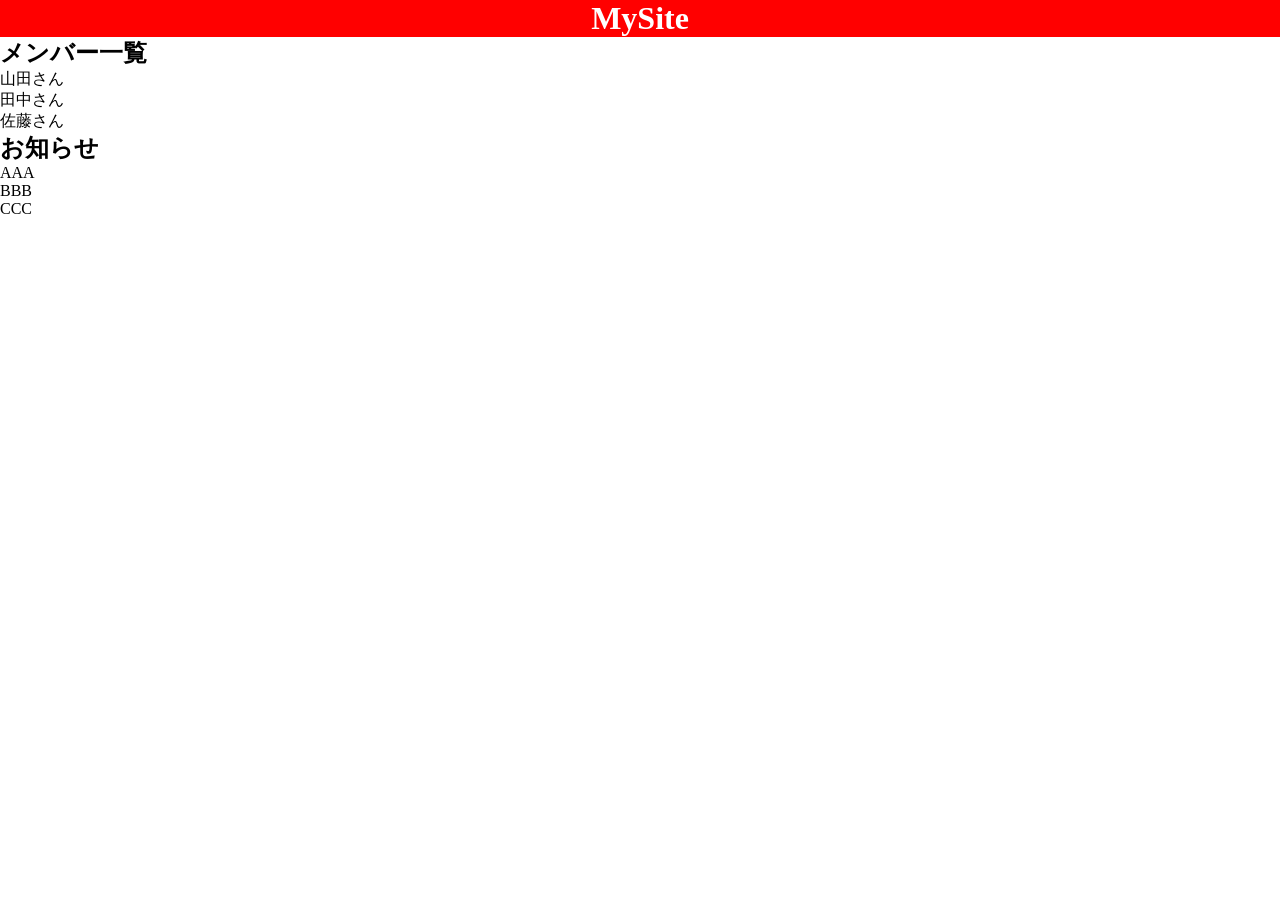
==== index.html @ ffc4cf58 "お知らせ実装" ====
<!DOCTYPE html>
<html lang="ja">
<head>
    <meta charset="UTF-8">
    <meta name="viewport" content="width=device-width, initial-scale=1.0">
    <link rel="stylesheet" href="css/style.css">
    <title>MySite</title>
</head>
<body>
    <h1>MySite</h1>
    <h2>メンバー一覧</h2>
    <ul>
        <li>山田さん</li>
        <li>田中さん</li>
        <li>佐藤さん</li>
    </ul>
    <h2>お知らせ</h2>
    <li>AAA</li>
    <li>BBB</li>
    <li>CCC</li>
    <script>
        // 並び替え機能
    </script>
</body>
</html>
---- css/style.css ----
@charset "utf-8";

* {
    margin: 0;
    padding: 0;
    list-style: none;
    text-decoration: none;
}

h1 {
    background: red;
    color: white;
    text-align: center;
}
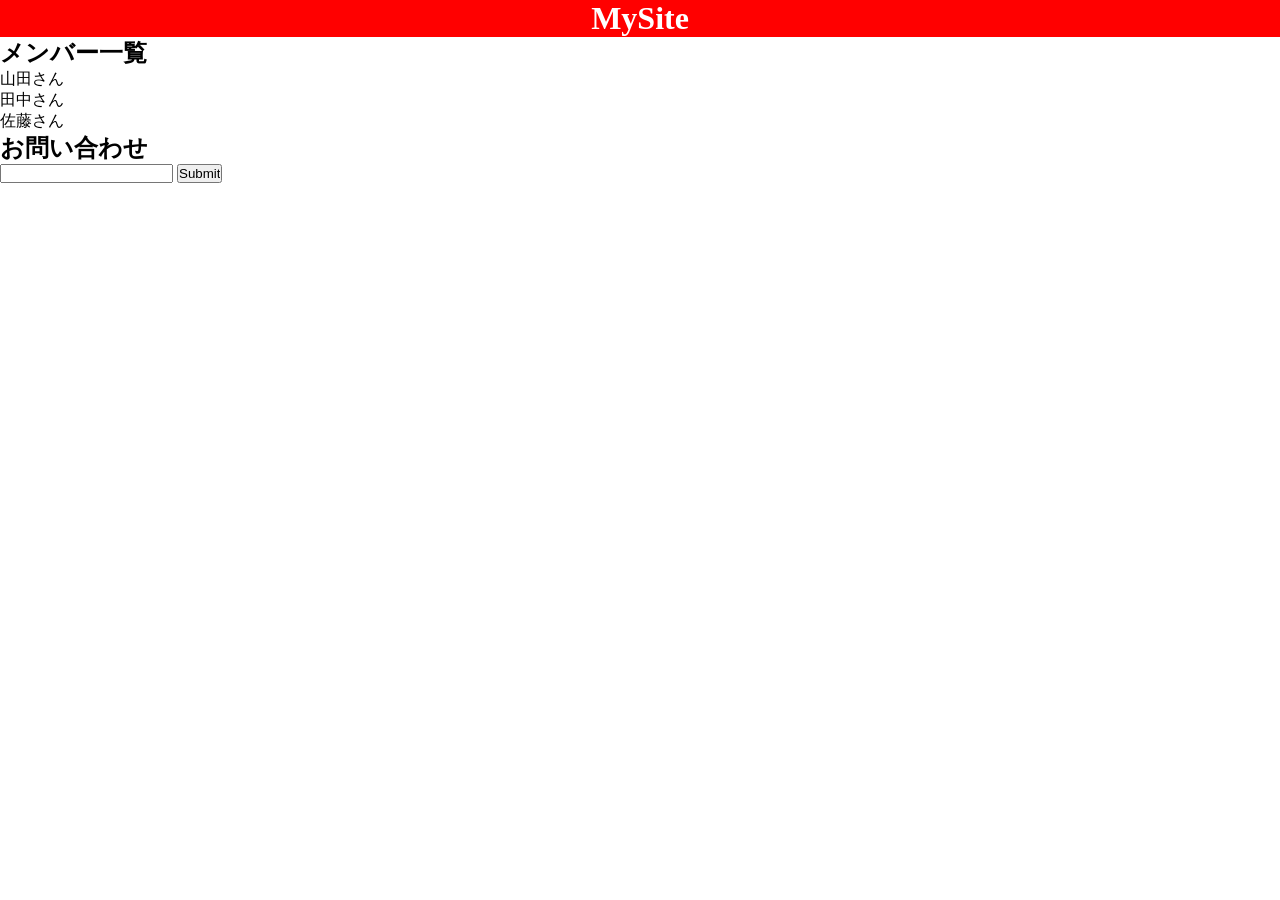
==== commit 88b606a4: "お問い合わせ実装" ====
--- a/index.html
+++ b/index.html
@@ -14,10 +14,11 @@
         <li>田中さん</li>
         <li>佐藤さん</li>
     </ul>
-    <h2>お知らせ</h2>
-    <li>AAA</li>
-    <li>BBB</li>
-    <li>CCC</li>
+    <h2>お問い合わせ</h2>
+    <form action="">
+        <input type="text">
+        <input type="submit">
+    </form>
     <script>
         // 並び替え機能
     </script>
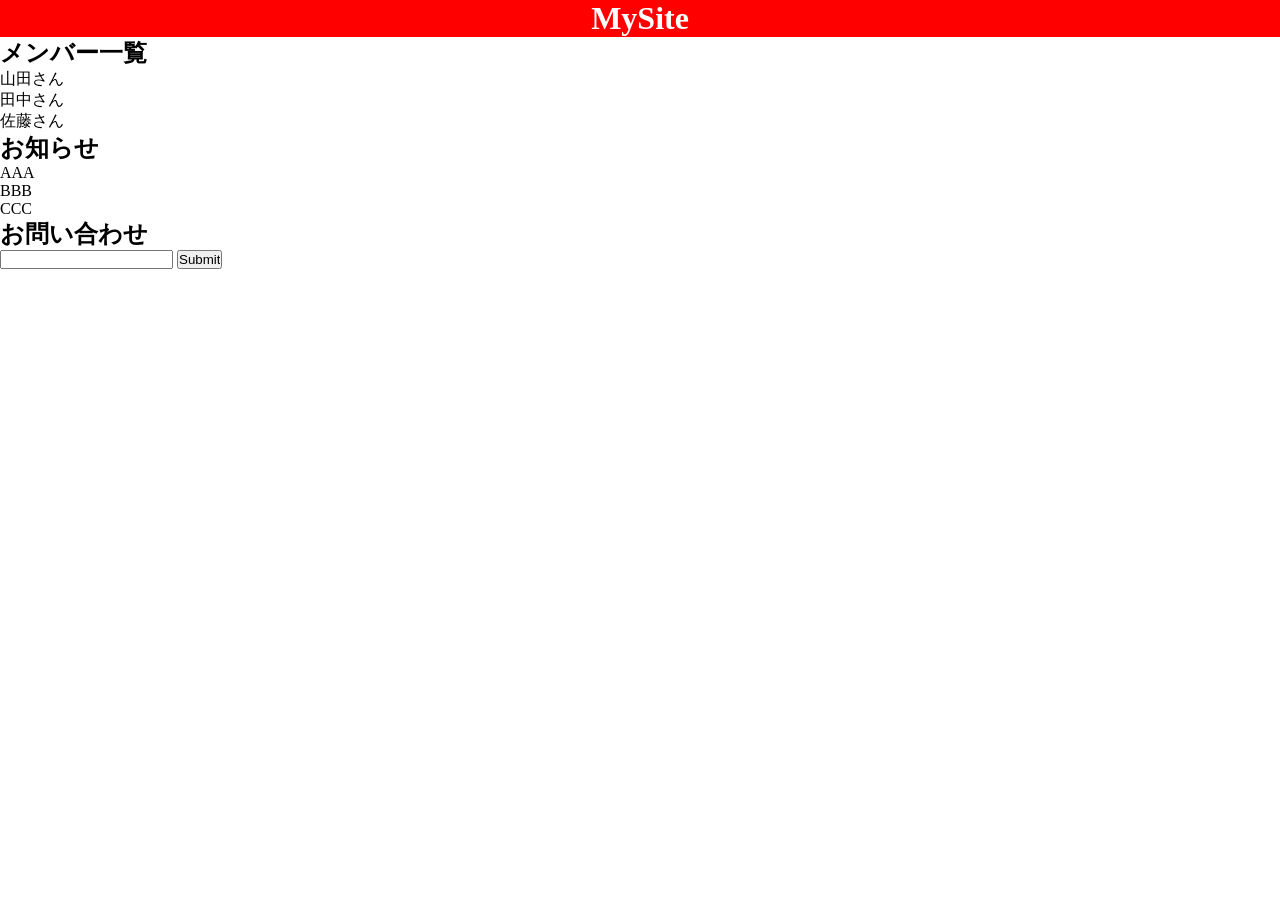
==== commit e8a07420: "お知らせ、お問い合わせ追加 # Conflicts: #	index.html" ====
--- a/index.html
+++ b/index.html
@@ -14,13 +14,20 @@
         <li>田中さん</li>
         <li>佐藤さん</li>
     </ul>
+
+    <h2>お知らせ</h2>
+    <li>AAA</li>
+    <li>BBB</li>
+    <li>CCC</li>
+
     <h2>お問い合わせ</h2>
     <form action="">
         <input type="text">
         <input type="submit">
     </form>
-    <script>
-        // 並び替え機能
+
+    <script src="js/script.js">
+
     </script>
 </body>
 </html>
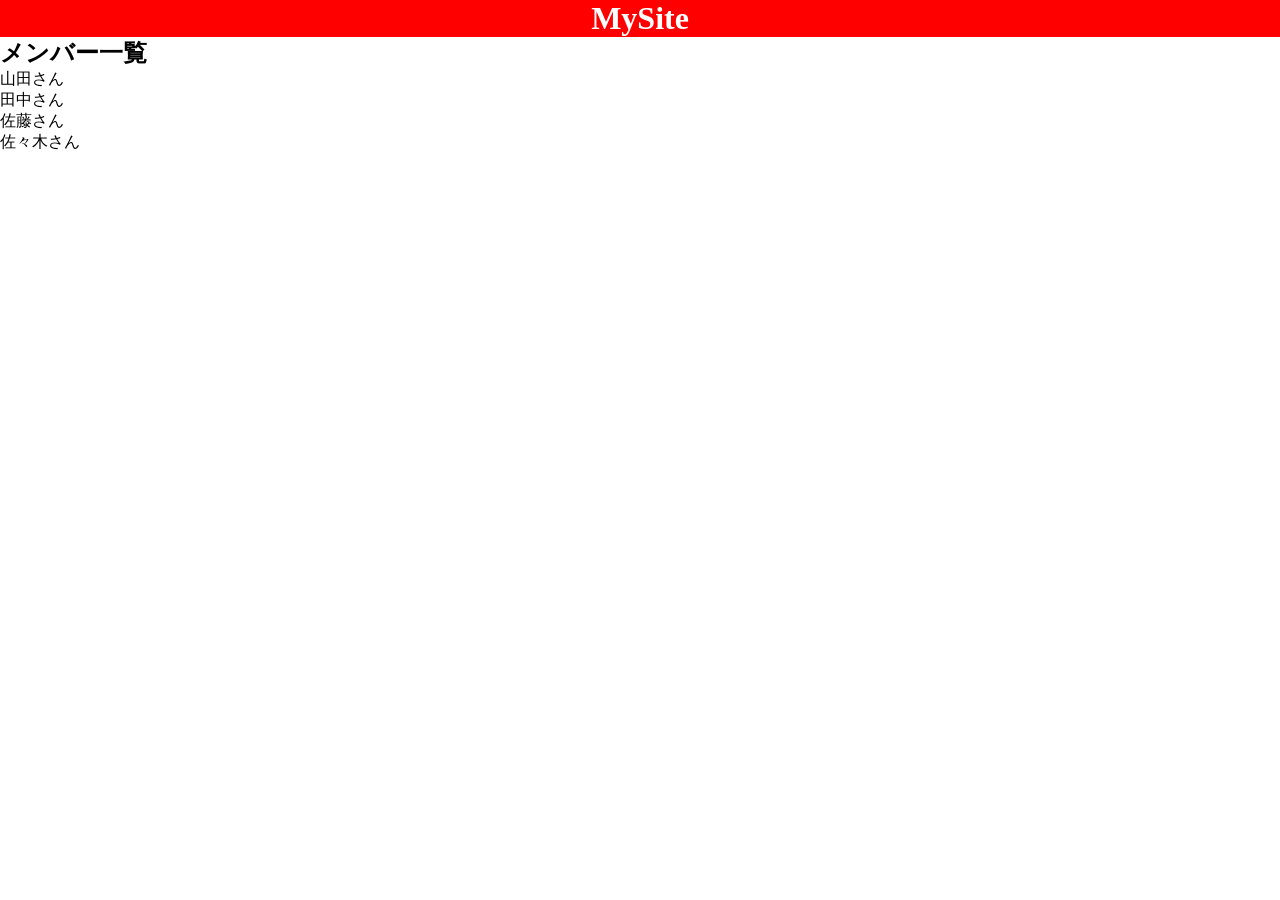
==== commit 47b34796: "メンバー追加" ====
--- a/index.html
+++ b/index.html
@@ -13,21 +13,11 @@
         <li>山田さん</li>
         <li>田中さん</li>
         <li>佐藤さん</li>
+        <li>佐々木さん</li>
     </ul>
-
-    <h2>お知らせ</h2>
-    <li>AAA</li>
-    <li>BBB</li>
-    <li>CCC</li>
-
-    <h2>お問い合わせ</h2>
-    <form action="">
-        <input type="text">
-        <input type="submit">
-    </form>
-
-    <script src="js/script.js">
-
+    <script>
+        // 並び替え機能
+        // 検索機能
     </script>
 </body>
 </html>
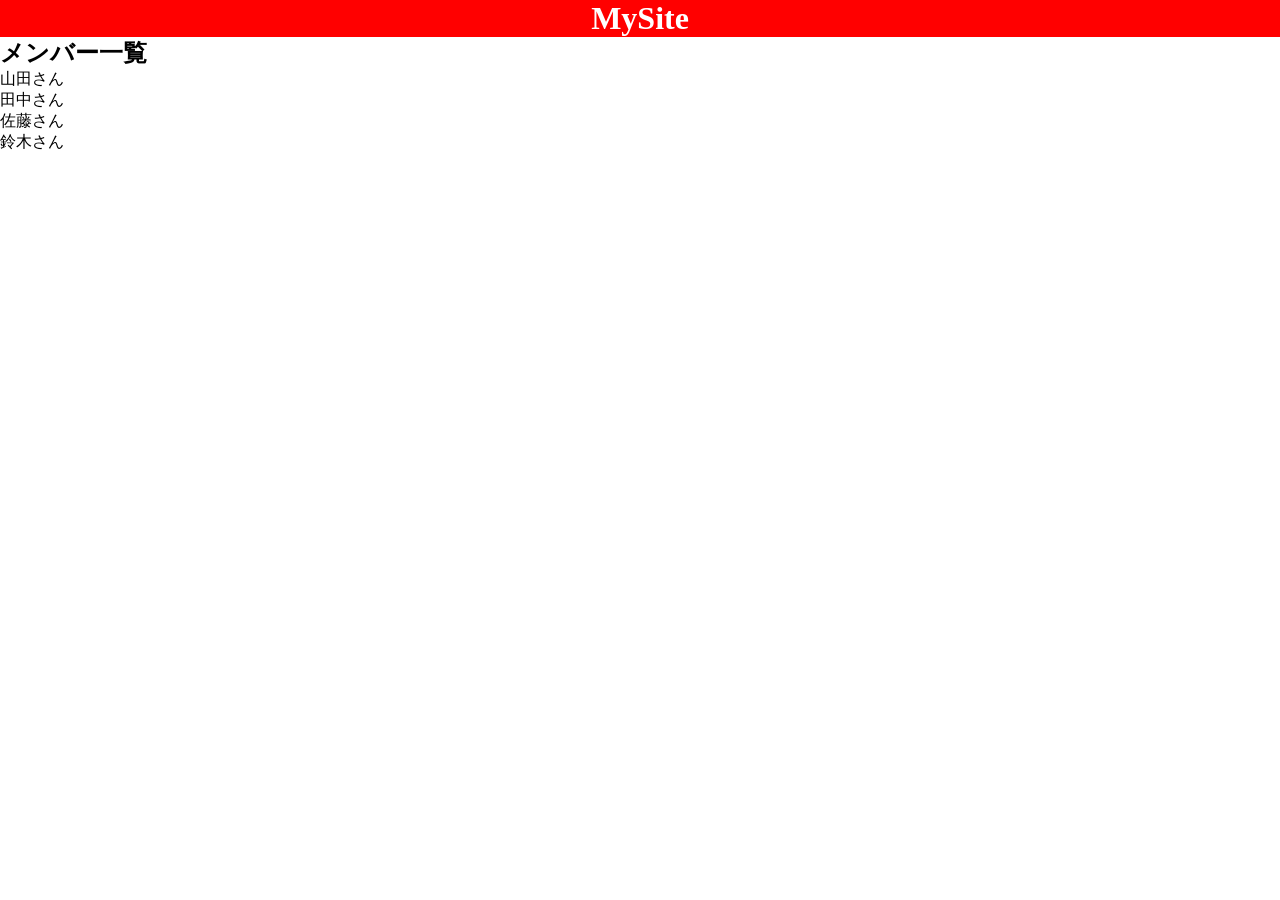
==== commit c7fef709: "メンバー追加" ====
--- a/index.html
+++ b/index.html
@@ -13,11 +13,8 @@
         <li>山田さん</li>
         <li>田中さん</li>
         <li>佐藤さん</li>
-        <li>佐々木さん</li>
+        <li>鈴木さん</li>
     </ul>
-    <script>
-        // 並び替え機能
-        // 検索機能
-    </script>
+    <script src="js/script.js"></script>
 </body>
 </html>
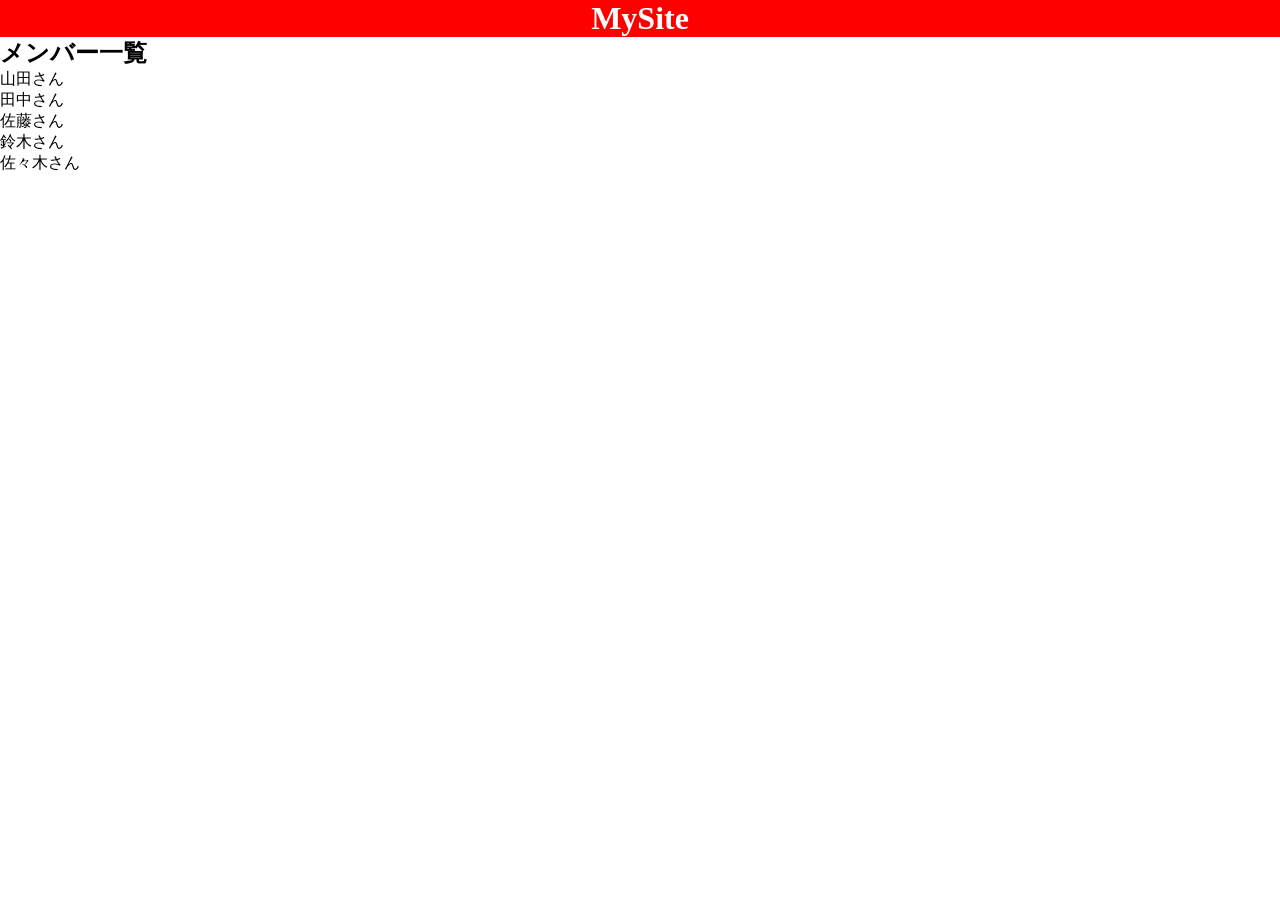
==== commit 73e6970a: "Merge branch 'feature/item' into develop # Conflicts: #	index.html" ====
--- a/index.html
+++ b/index.html
@@ -14,7 +14,9 @@
         <li>田中さん</li>
         <li>佐藤さん</li>
         <li>鈴木さん</li>
+        <li>佐々木さん</li>
     </ul>
+
     <script src="js/script.js"></script>
 </body>
 </html>
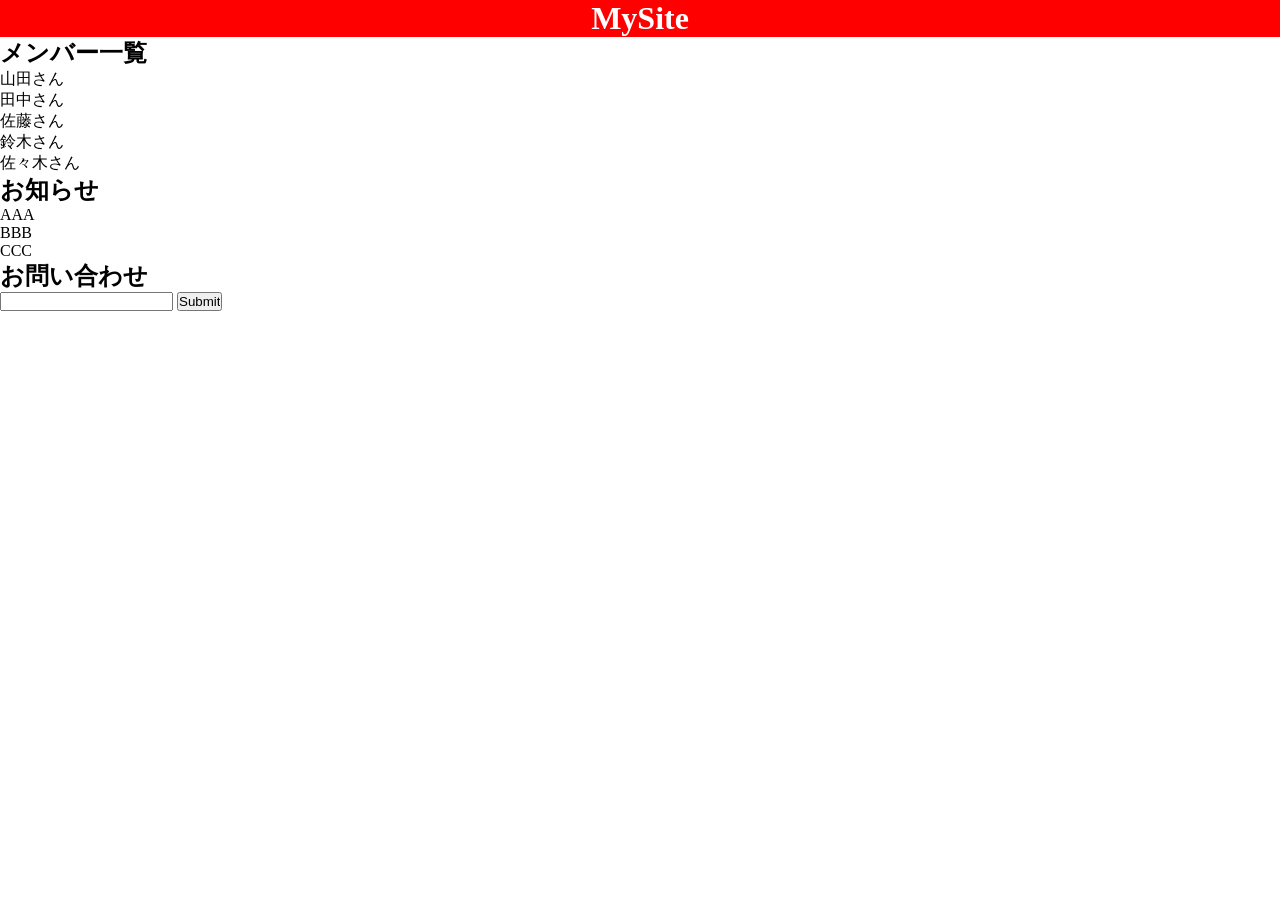
==== commit 4ad7f917: "Merge branch 'develop' # Conflicts: #	index.html" ====
--- a/index.html
+++ b/index.html
@@ -17,6 +17,18 @@
         <li>佐々木さん</li>
     </ul>
 
+    <h2>お知らせ</h2>
+    <li>AAA</li>
+    <li>BBB</li>
+    <li>CCC</li>
+
+    <h2>お問い合わせ</h2>
+    <form action="">
+        <input type="text">
+        <input type="submit">
+    </form>
+
     <script src="js/script.js"></script>
+
 </body>
 </html>
